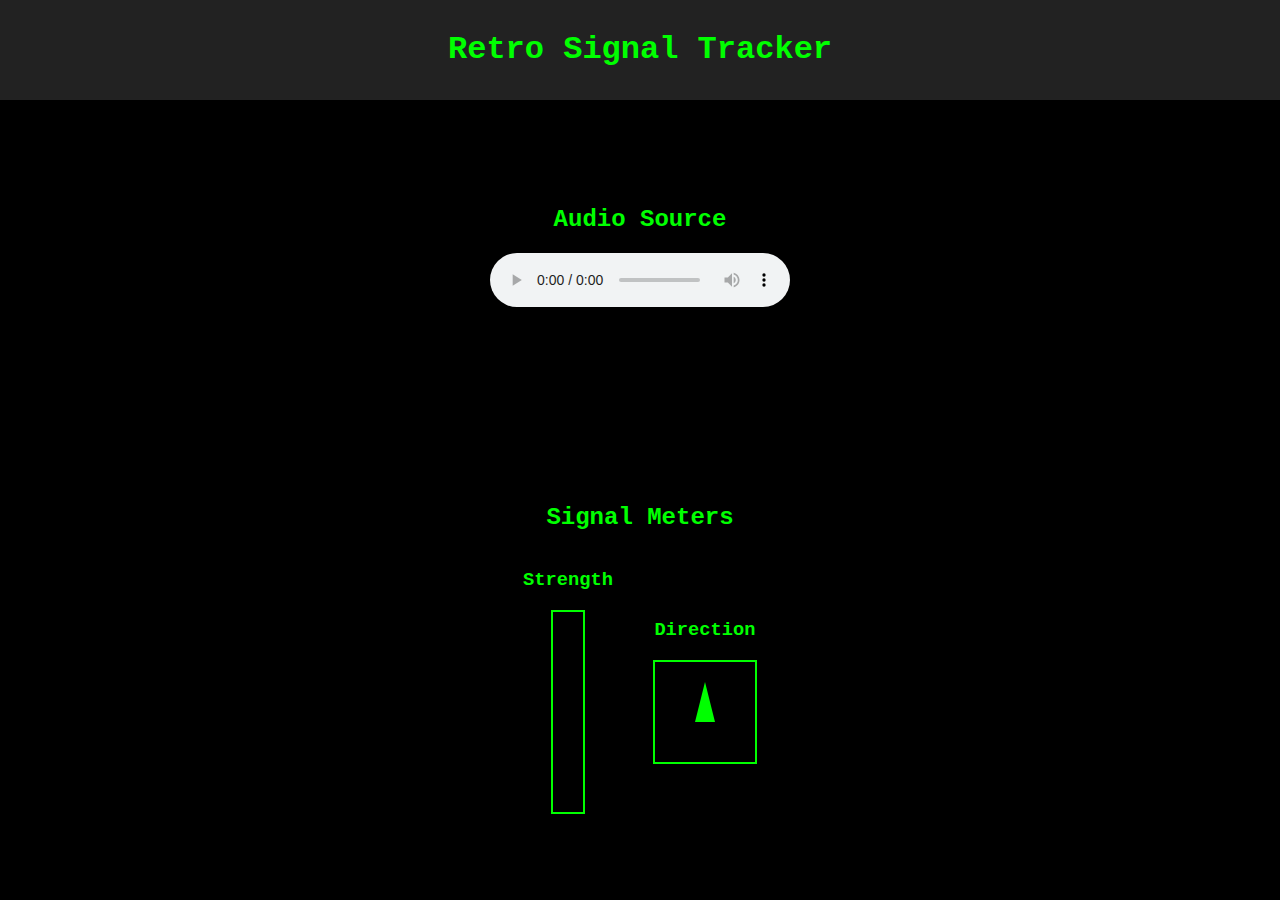
==== templates/chatgpt.html @ 33799823 "fatto lavorare un po' chatgpt" ====
<!DOCTYPE html>
<html lang="en">
<head>
    <meta charset="UTF-8">
    <meta name="viewport" content="width=device-width, initial-scale=1.0">
    <title>Retro Aesthetic Webpage</title>
    <link rel="stylesheet" href="../static/css/styles.css">
</head>
<body>
    <header>
        <h1>Retro Signal Tracker</h1>
    </header>
    <main>
        <section id="audio-section">
            <h2>Audio Source</h2>
            <audio id="audio-player" controls>
                <source src="../static/audio/example_long.mp3" type="audio/mpeg">
                Your browser does not support the audio element.
            </audio>
        </section>
         <section id="signal-meters-section">
            <h2>Signal Meters</h2>
            <div class="meter-container">
                <div id="signal-strength-section">
                    <h3>Strength</h3>
                    <div id="signal-strength"></div>
                </div>
                <div id="direction-section">
                    <h3>Direction</h3>
                    <div id="compass">
                        <div id="arrow"></div>
                    </div>
                </div>
            </div>
        </section>
    </main>
    <script src="../static/js/scripts.js"></script>
</body>
</html>
---- static/css/styles.css ----
body {
    font-family: 'Courier New', Courier, monospace;
    background-color: #000;
    color: #0f0;
    display: flex;
    flex-direction: column;
    align-items: center;
    margin: 0;
    padding: 0;
    height: 100vh;
    text-align: center;
}

header, footer {
    background-color: #222;
    width: 100%;
    padding: 10px 0;
}

main {
    flex: 1;
    display: flex;
    flex-direction: column;
    align-items: center;
    justify-content: space-around;
    width: 80%;
}

.meter-container {
    display: flex;
    justify-content: space-around;
    align-items: center;
    width: 100%;
    gap: 40px; /* Space between the two indicators */
}

#signal-strength-section, #direction-section {
    display: flex;
    flex-direction: column;
    align-items: center;
}

#signal-strength {
    width: 30px;
    height: 200px;
    border: 2px solid #0f0;
    display: flex;
    flex-direction: column-reverse;
    align-items: center;
    justify-content: space-around;
}

.signal-bar {
    width: 100%;
    height: 20px;
    margin: 2px 0;
}

#compass {
    width: 100px;
    height: 100px;
    border: 2px solid #0f0;
    position: relative;
}

#arrow {
    width: 0;
    height: 0;
    border-left: 10px solid transparent;
    border-right: 10px solid transparent;
    border-bottom: 40px solid #0f0;
    position: absolute;
    top: 20%;
    left: 40%;
    transform-origin: center bottom;
}

#direction-section {
    display: flex;
    flex-direction: column;
    justify-content: center; /* Center the compass vertically */
    height: 200px; /* Same height as the signal strength meter */
}
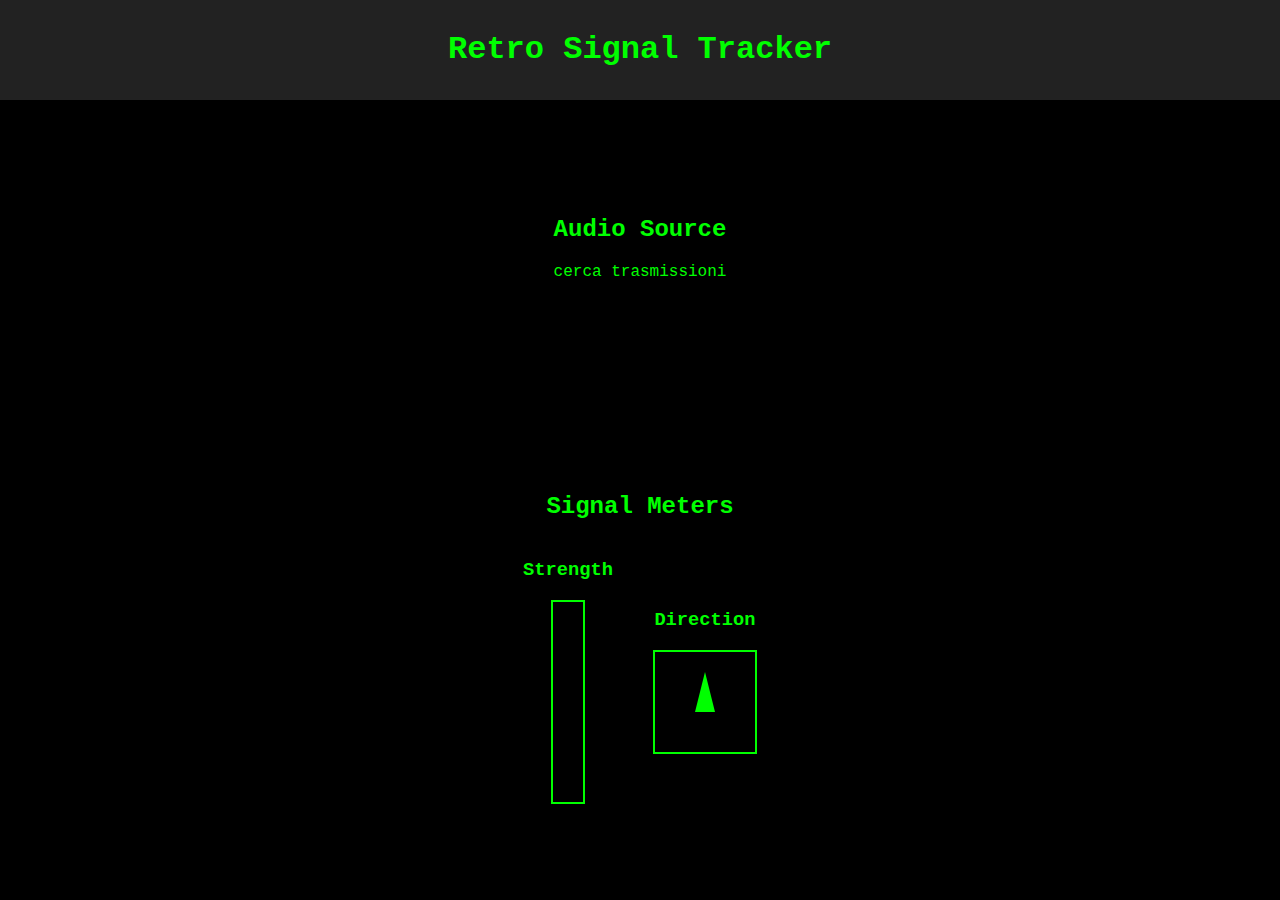
==== commit 452dddb0: "unito il lavoro di chatgpt con il mio" ====
--- a/templates/chatgpt.html
+++ b/templates/chatgpt.html
@@ -5,6 +5,7 @@
     <meta name="viewport" content="width=device-width, initial-scale=1.0">
     <title>Retro Aesthetic Webpage</title>
     <link rel="stylesheet" href="../static/css/styles.css">
+    <script src="https://ajax.googleapis.com/ajax/libs/jquery/1.11.3/jquery.min.js" type="text/javascript"></script>
 </head>
 <body>
     <header>
@@ -13,9 +14,10 @@
     <main>
         <section id="audio-section">
             <h2>Audio Source</h2>
-            <audio id="audio-player" controls>
-                <source src="../static/audio/example_long.mp3" type="audio/mpeg">
-                Your browser does not support the audio element.
+            <div id="btn" class="button">cerca trasmissioni</div>  <!-- todo: renderlo più bello -->
+            <div id="alt_audio" hidden></div>
+            <audio id="audio" controls="controls" hidden>
+                  <source id="audioSource" src=""></source>
             </audio>
         </section>
          <section id="signal-meters-section">
@@ -34,6 +36,6 @@
             </div>
         </section>
     </main>
-    <script src="../static/js/scripts.js"></script>
+    <script src="../static/js/functions.js"></script>
 </body>
 </html>
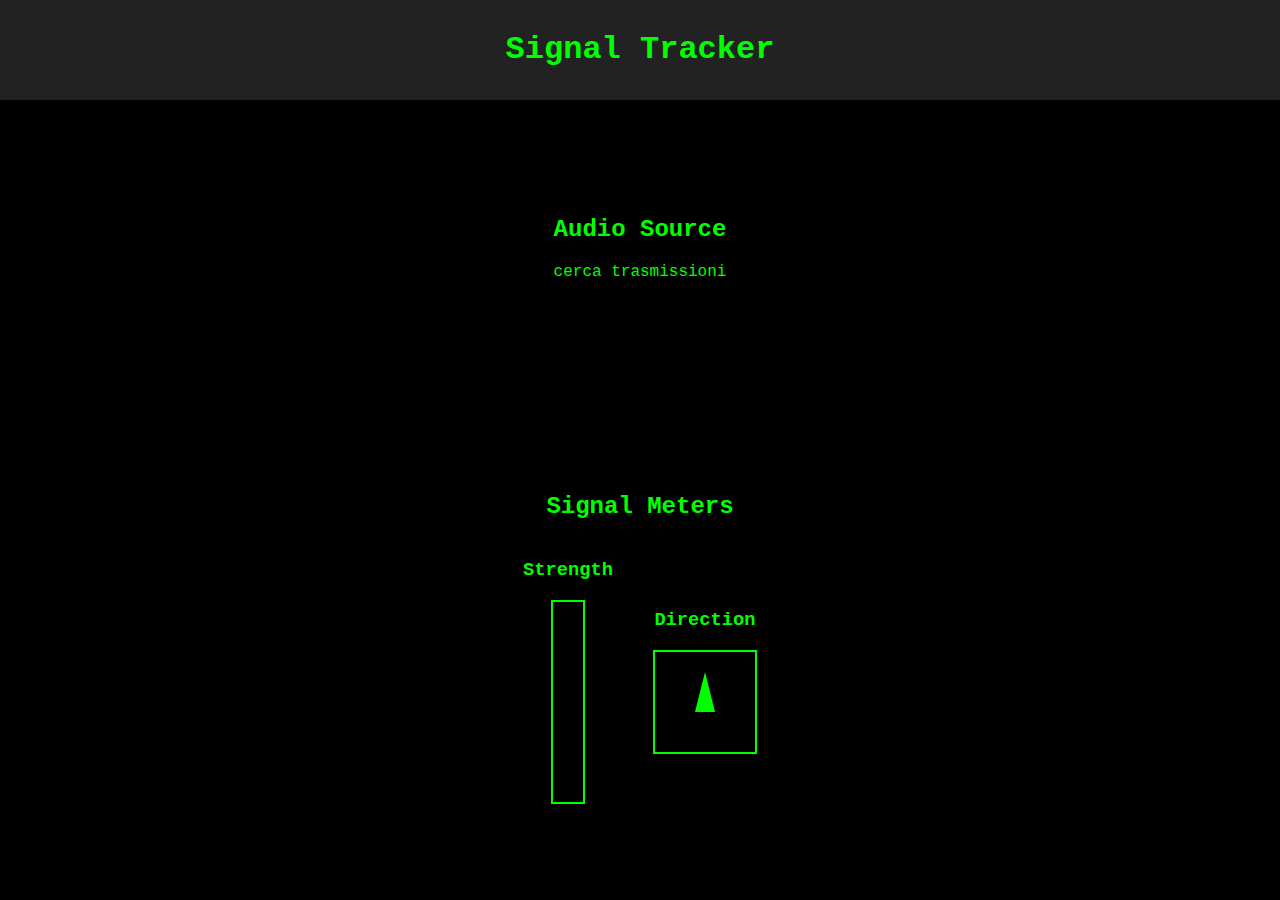
==== commit 27154d8b: "unito il lavoro di chatgpt con il mio" ====
--- a/templates/chatgpt.html
+++ b/templates/chatgpt.html
@@ -9,7 +9,7 @@
 </head>
 <body>
     <header>
-        <h1>Retro Signal Tracker</h1>
+        <h1>Signal Tracker</h1>
     </header>
     <main>
         <section id="audio-section">
